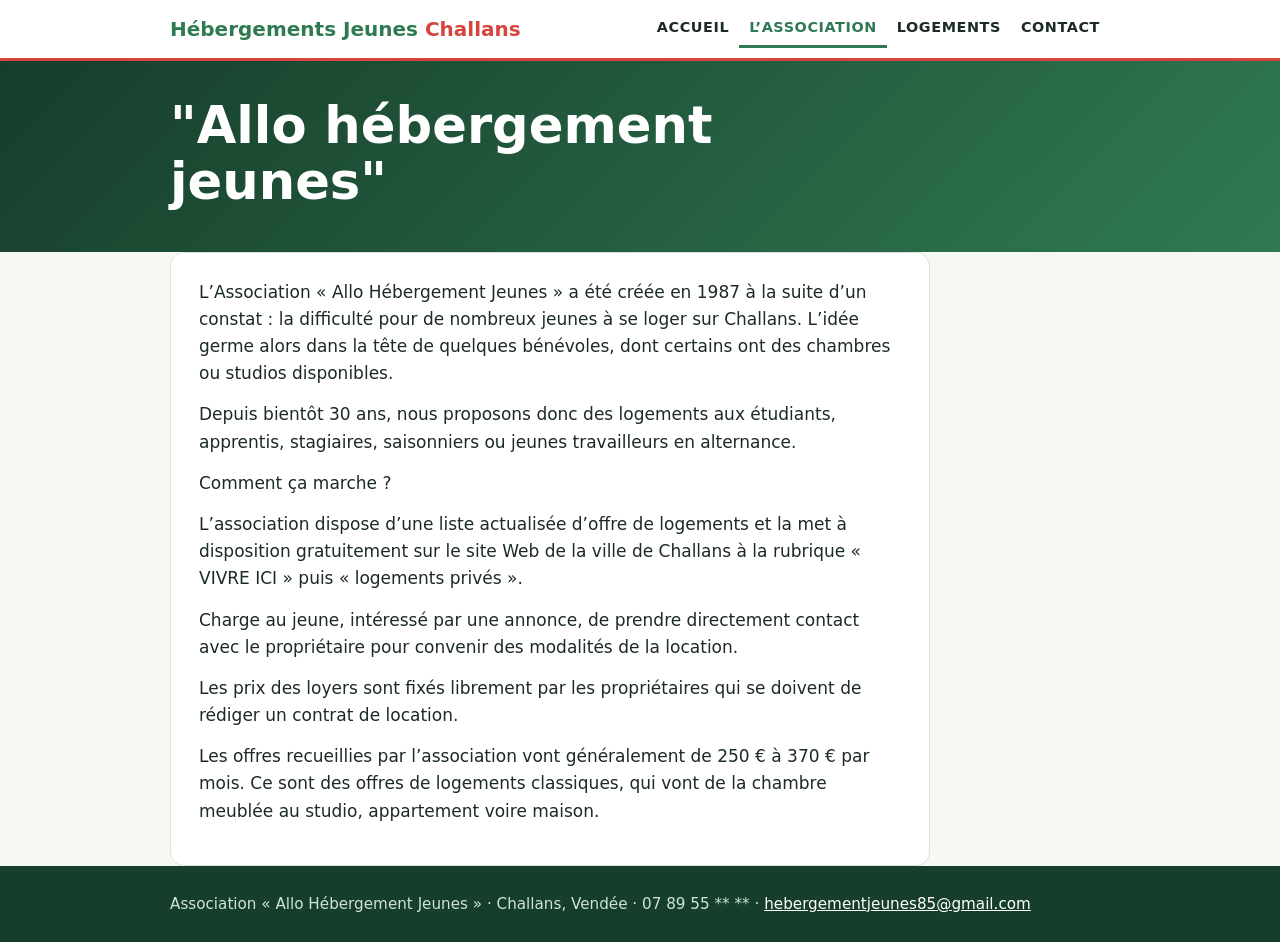
==== association.html @ 7f61c150 "Add files via upload" ====
<!DOCTYPE html><html lang="fr"><head><meta charset="utf-8"><meta name="viewport" content="width=device-width, initial-scale=1"><link rel="stylesheet" href="style.css"><title>L’association Allo Hébergement Jeunes – Challans</title></head><body>
<section class="hero small"><div class="wrap"><h1 id="assoc-title">L’association</h1></div></section>
<main class="wrap"><div class="prose" id="assoc"></div></main><script src="app.js"></script></body></html>
---- style.css ----
:root{--green:#2f7a52;--dark:#173d2b;--red:#d6453d;--sun:#f2c14e;--ink:#1c2b24;--muted:#5d6b63;--bg:#f6f8f4;--line:#dbe3dc}
*{box-sizing:border-box}
body{margin:0;background:var(--bg);color:var(--ink);font:17px/1.6 ui-rounded,"Segoe UI",system-ui,sans-serif}
.wrap{max-width:980px;margin:0 auto;padding:0 20px}
.top{background:#fff;border-bottom:3px solid var(--red);position:sticky;top:0;z-index:5}
.bar{display:flex;flex-wrap:wrap;align-items:center;justify-content:space-between;gap:6px 20px;padding-top:10px;padding-bottom:10px}
.brand{font-weight:800;font-size:1.25rem;color:var(--green);text-decoration:none}
.brand span{color:var(--red)}
nav a{display:inline-block;padding:6px 10px;color:var(--ink);text-decoration:none;font-weight:600;font-size:.9rem;letter-spacing:.04em;text-transform:uppercase;border-bottom:3px solid transparent}
nav a[aria-current]{border-color:var(--green);color:var(--green)}
a:focus-visible,button:focus-visible{outline:3px solid var(--sun);outline-offset:2px}
.hero{background:linear-gradient(135deg,var(--dark),var(--green));color:#fff;padding:56px 0 48px}
.hero.small{padding:36px 0 30px}
.hero h1{margin:0 0 12px;font-size:clamp(2rem,5.5vw,3.2rem);line-height:1.1;max-width:20ch}
.hero p{margin:0 0 22px;max-width:56ch;color:#dcebe1;font-size:1.1rem}
.btn{display:inline-block;padding:12px 20px;border-radius:999px;background:var(--sun);color:var(--ink);font-weight:700;text-decoration:none;margin:0 8px 8px 0}
.btn.alt{background:transparent;color:#fff;border:2px solid #8fbea3}
main{padding:36px 0 48px}
h2.sec{margin:0 0 18px;font-size:1.6rem;color:var(--dark)}
.perks{display:grid;grid-template-columns:repeat(auto-fit,minmax(250px,1fr));gap:18px;margin-bottom:40px}
.perk{background:#fff;border:1px solid var(--line);border-radius:14px;padding:20px}
.perk i{display:grid;place-items:center;width:52px;height:52px;border:3px solid var(--green);border-radius:50%;color:var(--green);font:700 1.4rem/1 system-ui;margin-bottom:12px}
.perk h3{margin:0 0 6px;font-size:1.15rem}.perk p{margin:0;color:var(--muted)}
.count{color:var(--muted);margin:0 0 18px}
.ad{display:grid;grid-template-columns:minmax(0,5fr) minmax(0,6fr);gap:24px;background:#fff;border:1px solid var(--line);border-radius:14px;padding:16px;margin-bottom:22px}
.ad.off{opacity:.6}
.main-img{width:100%;aspect-ratio:4/3;object-fit:cover;border-radius:10px;background:#e3ebe5;display:block}
.noimg{aspect-ratio:4/3;border-radius:10px;background:#e3ebe5;display:grid;place-items:center;color:var(--muted);font-size:.95rem}
.thumbs{display:flex;gap:8px;margin-top:8px;overflow-x:auto}
.th{border:2px solid transparent;padding:0;border-radius:6px;background:none;cursor:pointer;flex:0 0 auto}
.th img{width:64px;height:48px;object-fit:cover;border-radius:4px;display:block}
.th[aria-current=true]{border-color:var(--green)}
.ad h3{margin:2px 0 6px;font-size:1.3rem;line-height:1.25}
.tag{display:inline-block;font-size:.85rem;font-weight:700;padding:2px 10px;border-radius:99px;background:var(--sun);margin-bottom:8px}
.tag.off{background:#cfd8d1}
.facts{display:flex;flex-wrap:wrap;gap:6px 18px;margin:0 0 12px;padding:0;list-style:none;color:var(--muted);font-size:.95rem}
.price{font-size:1.5rem;font-weight:800;color:var(--red)}
.desc{white-space:pre-line;margin:0 0 6px}
.prose{background:#fff;border:1px solid var(--line);border-radius:14px;padding:26px 28px;max-width:760px}
.prose p{margin:0 0 14px}
.empty{padding:28px;text-align:center;color:var(--muted)}
.more{display:inline-block;margin-top:4px;color:var(--green);font-weight:700}
footer{background:var(--dark);color:#cfe3d6;padding:26px 0;font-size:.95rem}
footer a{color:#fff}
@media(max-width:700px){.ad{grid-template-columns:1fr}.prose{padding:20px}}
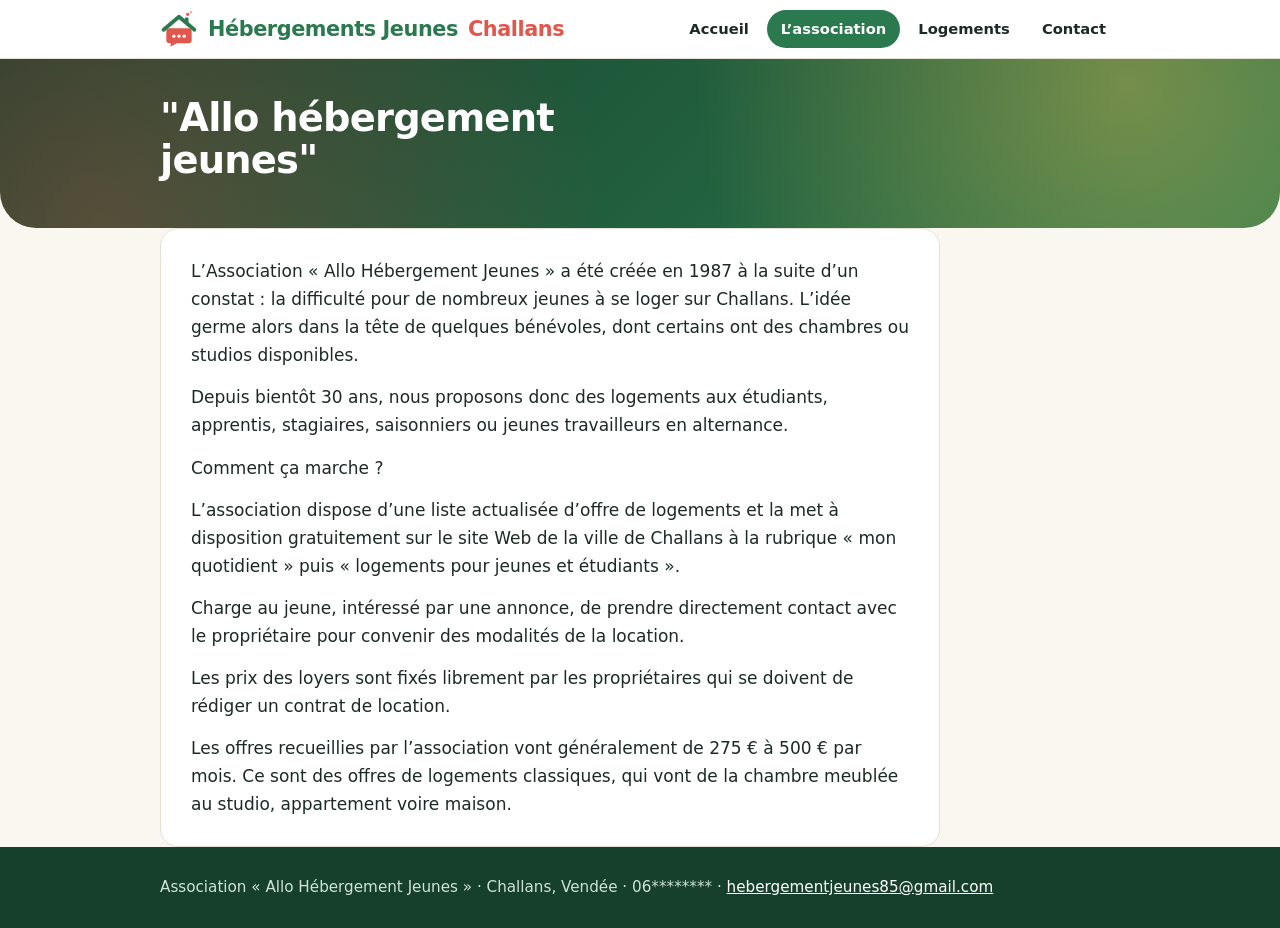
==== commit 861176c6: "Add files via upload" ====
--- a/association.html
+++ b/association.html
@@ -1,3 +1,3 @@
-<!DOCTYPE html><html lang="fr"><head><meta charset="utf-8"><meta name="viewport" content="width=device-width, initial-scale=1"><link rel="stylesheet" href="style.css"><title>L’association Allo Hébergement Jeunes – Challans</title></head><body>
+<!DOCTYPE html><html lang="fr"><head><meta charset="utf-8"><meta name="viewport" content="width=device-width, initial-scale=1"><link rel="stylesheet" href="style.css"><link rel="icon" href="favicon.ico" sizes="48x48"><link rel="icon" type="image/svg+xml" href="logo.svg"><link rel="apple-touch-icon" href="icon-192.png"><meta name="description" content="L’association Allo Hébergement Jeunes aide les jeunes à se loger à Challans depuis 1987. Découvrez comment ça marche."><title>L’association Allo Hébergement Jeunes – Challans</title></head><body>
 <section class="hero small"><div class="wrap"><h1 id="assoc-title">L’association</h1></div></section>
 <main class="wrap"><div class="prose" id="assoc"></div></main><script src="app.js"></script></body></html>
--- a/style.css
+++ b/style.css
@@ -1,45 +1,78 @@
-:root{--green:#2f7a52;--dark:#173d2b;--red:#d6453d;--sun:#f2c14e;--ink:#1c2b24;--muted:#5d6b63;--bg:#f6f8f4;--line:#dbe3dc}
+:root{--green:#2b7a4f;--dark:#16402b;--red:#e2574c;--sun:#f4c24f;--ink:#1d2a23;--muted:#5f6d65;--bg:#faf7f1;--card:#fff;--line:#e4e0d4;--soft:#e6f2ea}
 *{box-sizing:border-box}
-body{margin:0;background:var(--bg);color:var(--ink);font:17px/1.6 ui-rounded,"Segoe UI",system-ui,sans-serif}
-.wrap{max-width:980px;margin:0 auto;padding:0 20px}
-.top{background:#fff;border-bottom:3px solid var(--red);position:sticky;top:0;z-index:5}
-.bar{display:flex;flex-wrap:wrap;align-items:center;justify-content:space-between;gap:6px 20px;padding-top:10px;padding-bottom:10px}
-.brand{font-weight:800;font-size:1.25rem;color:var(--green);text-decoration:none}
+html{scroll-behavior:smooth}
+body{margin:0;background:var(--bg);color:var(--ink);font:17px/1.65 system-ui,-apple-system,"Segoe UI",Roboto,sans-serif;-webkit-font-smoothing:antialiased}
+.wrap{max-width:1000px;margin:0 auto;padding:0 20px}
+h1,h2,h3{letter-spacing:-.02em}
+.top{background:#fff;border-bottom:1px solid var(--line);position:sticky;top:0;z-index:5}
+.bar{display:flex;flex-wrap:wrap;align-items:center;justify-content:space-between;gap:4px 18px;padding-top:10px;padding-bottom:10px}
+.brand{font-weight:800;font-size:1.3rem;color:var(--green);text-decoration:none;letter-spacing:-.02em}
 .brand span{color:var(--red)}
-nav a{display:inline-block;padding:6px 10px;color:var(--ink);text-decoration:none;font-weight:600;font-size:.9rem;letter-spacing:.04em;text-transform:uppercase;border-bottom:3px solid transparent}
-nav a[aria-current]{border-color:var(--green);color:var(--green)}
+nav{display:flex;gap:4px;overflow-x:auto;max-width:100%}
+nav a{padding:7px 14px;border-radius:99px;color:var(--ink);text-decoration:none;font-weight:600;font-size:.92rem;white-space:nowrap;transition:background .15s}
+nav a:hover{background:var(--soft)}
+nav a[aria-current]{background:var(--green);color:#fff}
 a:focus-visible,button:focus-visible{outline:3px solid var(--sun);outline-offset:2px}
-.hero{background:linear-gradient(135deg,var(--dark),var(--green));color:#fff;padding:56px 0 48px}
-.hero.small{padding:36px 0 30px}
-.hero h1{margin:0 0 12px;font-size:clamp(2rem,5.5vw,3.2rem);line-height:1.1;max-width:20ch}
-.hero p{margin:0 0 22px;max-width:56ch;color:#dcebe1;font-size:1.1rem}
-.btn{display:inline-block;padding:12px 20px;border-radius:999px;background:var(--sun);color:var(--ink);font-weight:700;text-decoration:none;margin:0 8px 8px 0}
-.btn.alt{background:transparent;color:#fff;border:2px solid #8fbea3}
-main{padding:36px 0 48px}
-h2.sec{margin:0 0 18px;font-size:1.6rem;color:var(--dark)}
-.perks{display:grid;grid-template-columns:repeat(auto-fit,minmax(250px,1fr));gap:18px;margin-bottom:40px}
-.perk{background:#fff;border:1px solid var(--line);border-radius:14px;padding:20px}
-.perk i{display:grid;place-items:center;width:52px;height:52px;border:3px solid var(--green);border-radius:50%;color:var(--green);font:700 1.4rem/1 system-ui;margin-bottom:12px}
+.hero{position:relative;color:#fff;padding:64px 0 60px;border-radius:0 0 36px 36px;background:radial-gradient(circle at 88% 15%,rgba(244,194,79,.38),transparent 38%),radial-gradient(circle at 8% 100%,rgba(226,87,76,.3),transparent 42%),linear-gradient(135deg,var(--dark),var(--green))}
+.hero.small{padding:38px 0 34px}
+.hero h1{margin:0 0 14px;font-size:clamp(2.1rem,6vw,3.5rem);line-height:1.08;font-weight:800;max-width:19ch}
+.hero.small h1{font-size:clamp(1.8rem,4.5vw,2.4rem)}
+.hero p{margin:0 0 24px;max-width:56ch;color:#e0efe5;font-size:1.12rem}
+.pill{display:inline-block;margin-bottom:16px;padding:4px 14px;border-radius:99px;background:rgba(255,255,255,.16);font-size:.9rem;font-weight:600}
+.btn{display:inline-block;padding:12px 22px;border-radius:99px;background:var(--sun);color:var(--ink);font-weight:700;text-decoration:none;margin:0 8px 10px 0;transition:transform .15s,box-shadow .15s}
+.btn:hover{transform:translateY(-2px);box-shadow:0 6px 16px rgba(0,0,0,.18)}
+.btn.alt{background:transparent;color:#fff;border:2px solid rgba(255,255,255,.6)}
+main{padding:40px 0 56px}
+h2.sec{margin:0 0 20px;font-size:1.65rem;color:var(--dark);font-weight:800}
+.perks{display:grid;grid-template-columns:repeat(auto-fit,minmax(250px,1fr));gap:18px;margin-bottom:46px}
+.perk{background:var(--card);border:1px solid var(--line);border-top:4px solid var(--green);border-radius:16px;padding:22px;transition:transform .2s,box-shadow .2s}
+.perk:hover{transform:translateY(-3px);box-shadow:0 10px 24px rgba(22,64,43,.1)}
+.perk i{display:grid;place-items:center;width:48px;height:48px;border-radius:50%;background:var(--green);color:#fff;font:700 1.3rem/1 system-ui;margin-bottom:12px;font-style:normal}
 .perk h3{margin:0 0 6px;font-size:1.15rem}.perk p{margin:0;color:var(--muted)}
-.count{color:var(--muted);margin:0 0 18px}
-.ad{display:grid;grid-template-columns:minmax(0,5fr) minmax(0,6fr);gap:24px;background:#fff;border:1px solid var(--line);border-radius:14px;padding:16px;margin-bottom:22px}
+.count{color:var(--muted);margin:0 0 18px;font-weight:600}
+.ad{display:grid;grid-template-columns:minmax(0,5fr) minmax(0,6fr);gap:26px;background:var(--card);border:1px solid var(--line);border-radius:18px;padding:16px;margin-bottom:24px;content-visibility:auto;contain-intrinsic-size:auto 360px;transition:box-shadow .2s}
+.ad:hover{box-shadow:0 12px 30px rgba(22,64,43,.12)}
 .ad.off{opacity:.6}
-.main-img{width:100%;aspect-ratio:4/3;object-fit:cover;border-radius:10px;background:#e3ebe5;display:block}
-.noimg{aspect-ratio:4/3;border-radius:10px;background:#e3ebe5;display:grid;place-items:center;color:var(--muted);font-size:.95rem}
-.thumbs{display:flex;gap:8px;margin-top:8px;overflow-x:auto}
-.th{border:2px solid transparent;padding:0;border-radius:6px;background:none;cursor:pointer;flex:0 0 auto}
-.th img{width:64px;height:48px;object-fit:cover;border-radius:4px;display:block}
+.main-img{width:100%;aspect-ratio:4/3;object-fit:cover;border-radius:12px;background:var(--soft);display:block}
+.noimg{aspect-ratio:4/3;border-radius:12px;background:var(--soft);display:grid;place-items:center;color:var(--muted);font-size:.95rem}
+.thumbs{display:flex;gap:8px;margin-top:10px;overflow-x:auto;padding-bottom:2px}
+.th{border:2px solid transparent;padding:0;border-radius:8px;background:none;cursor:pointer;flex:0 0 auto}
+.th img{width:66px;height:50px;object-fit:cover;border-radius:6px;display:block}
 .th[aria-current=true]{border-color:var(--green)}
-.ad h3{margin:2px 0 6px;font-size:1.3rem;line-height:1.25}
-.tag{display:inline-block;font-size:.85rem;font-weight:700;padding:2px 10px;border-radius:99px;background:var(--sun);margin-bottom:8px}
-.tag.off{background:#cfd8d1}
-.facts{display:flex;flex-wrap:wrap;gap:6px 18px;margin:0 0 12px;padding:0;list-style:none;color:var(--muted);font-size:.95rem}
-.price{font-size:1.5rem;font-weight:800;color:var(--red)}
+.ad h3{margin:2px 0 4px;font-size:1.35rem;line-height:1.25;font-weight:800}
+.tag{display:inline-block;font-size:.82rem;font-weight:700;padding:3px 12px;border-radius:99px;background:var(--soft);color:var(--dark);margin-bottom:8px}
+.tag::before{content:"";display:inline-block;width:8px;height:8px;border-radius:50%;background:var(--green);margin-right:7px}
+.tag.off{background:#e8e6df;color:var(--muted)}.tag.off::before{background:#a7a89f}
+.facts{display:flex;flex-wrap:wrap;gap:6px 16px;margin:0 0 12px;padding:0;list-style:none;color:var(--muted);font-size:.95rem}
+.price{font-size:1.7rem;font-weight:800;color:var(--red);line-height:1.2;margin-bottom:6px}.price small{font-size:.95rem;color:var(--muted);font-weight:600}
 .desc{white-space:pre-line;margin:0 0 6px}
-.prose{background:#fff;border:1px solid var(--line);border-radius:14px;padding:26px 28px;max-width:760px}
-.prose p{margin:0 0 14px}
-.empty{padding:28px;text-align:center;color:var(--muted)}
-.more{display:inline-block;margin-top:4px;color:var(--green);font-weight:700}
-footer{background:var(--dark);color:#cfe3d6;padding:26px 0;font-size:.95rem}
-footer a{color:#fff}
-@media(max-width:700px){.ad{grid-template-columns:1fr}.prose{padding:20px}}
+.ctc{margin-top:12px}.ctc .who{font-weight:700;color:var(--dark);margin-bottom:8px}
+.ctc .btn.alt{color:var(--green);border-color:var(--green)}
+.prose{background:var(--card);border:1px solid var(--line);border-radius:18px;padding:28px 30px;max-width:780px}
+.prose p{margin:0 0 14px}.prose p:last-child{margin:0}
+.empty{padding:30px;text-align:center;color:var(--muted)}
+.more{display:inline-block;margin-top:4px;color:var(--green);font-weight:700;text-decoration:none}
+.more:hover{text-decoration:underline}
+.form{background:var(--card);border:1px solid var(--line);border-radius:18px;padding:26px;max-width:780px;display:grid;gap:14px}
+.form label{display:block;font-weight:600;font-size:.95rem}
+.form input,.form select,.form textarea{display:block;width:100%;margin-top:4px;padding:11px 12px;border:1px solid #c9c6b8;border-radius:10px;font:inherit;background:#fff;color:var(--ink)}
+.form input:focus,.form select:focus,.form textarea:focus{outline:3px solid var(--sun);border-color:var(--green)}
+.form .chk{display:flex;gap:10px;align-items:flex-start;font-weight:400}.form .chk input{width:auto;margin-top:5px}
+.form .note{margin:0;color:var(--muted);font-size:.95rem}
+.form .btn{border:0;cursor:pointer;font:inherit;font-weight:700;justify-self:start}.form .btn:disabled{opacity:.6}
+.hp{position:absolute;left:-9999px}
+footer{background:var(--dark);color:#cfe3d6;padding:28px 0;font-size:.95rem}footer a{color:#fff}
+@media(max-width:700px){.ad{grid-template-columns:1fr}.hero{padding:44px 0 42px;border-radius:0 0 24px 24px}.prose{padding:20px}}
+@media(prefers-reduced-motion:reduce){*{transition:none!important;scroll-behavior:auto!important}}
+.main-img[role=button]{cursor:zoom-in}
+dialog#lb{border:0;padding:0;margin:0;max-width:none;max-height:none;width:100%;height:100%;background:transparent;color:#fff}
+dialog#lb[open]{display:grid;place-items:center}
+#lb::backdrop{background:rgba(10,20,15,.93)}
+#lb img{max-width:92vw;max-height:82vh;object-fit:contain;border-radius:8px}
+.lb-x,.lb-p,.lb-n{position:absolute;border:0;background:rgba(255,255,255,.18);color:#fff;font-size:1.9rem;line-height:1;width:48px;height:48px;border-radius:50%;cursor:pointer}
+.lb-x:hover,.lb-p:hover,.lb-n:hover{background:rgba(255,255,255,.32)}
+.lb-x{top:14px;right:14px;font-size:1.3rem}
+.lb-p{left:12px;top:50%;transform:translateY(-50%)}.lb-n{right:12px;top:50%;transform:translateY(-50%)}
+.lb-c{position:absolute;bottom:16px;left:0;right:0;text-align:center;margin:0;font-size:.95rem}
+#lb.one .lb-p,#lb.one .lb-n{display:none}
+.brand{display:flex;align-items:center;gap:10px}.brand img{flex:none}
